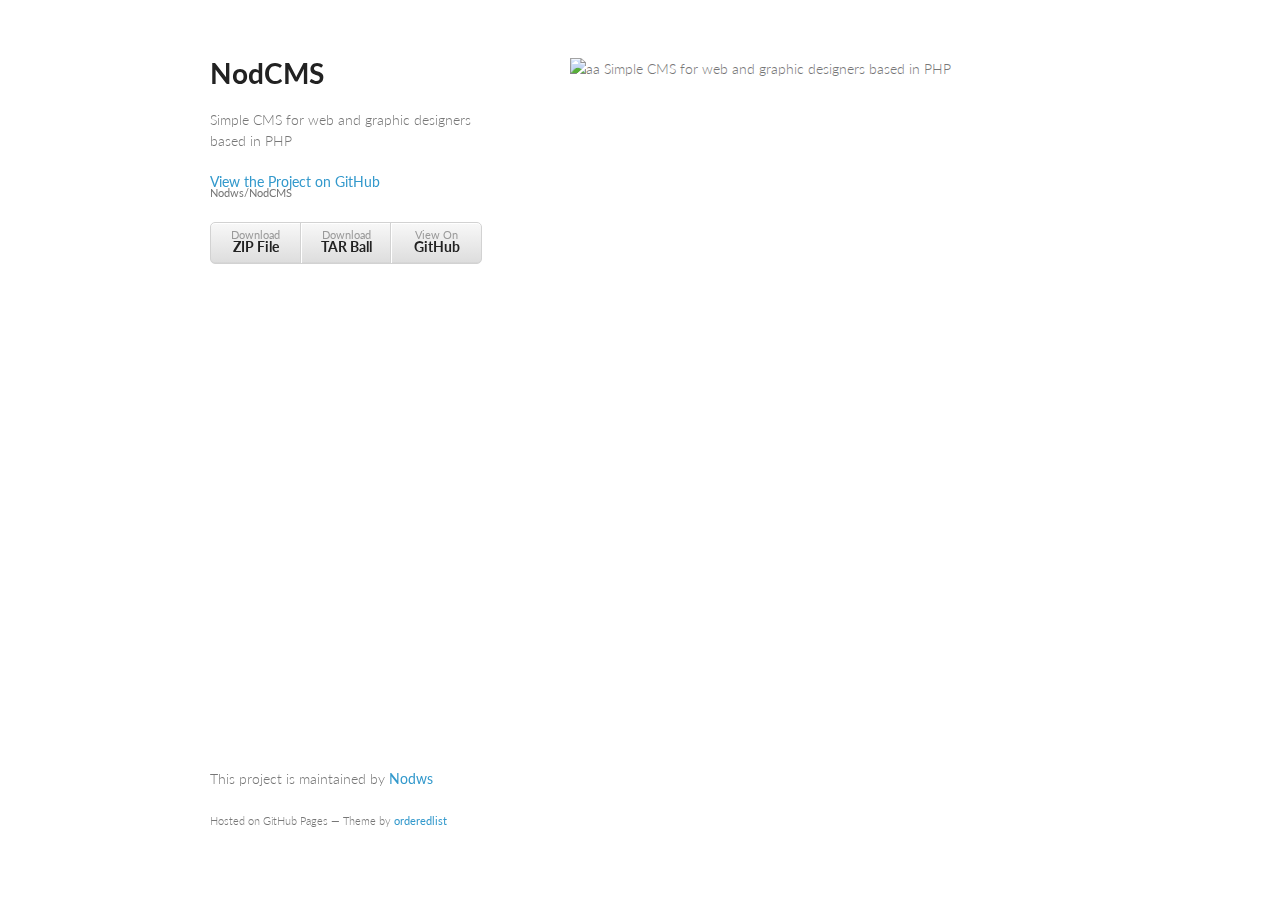
==== index.html @ 8b403d59 "Create gh-pages branch via GitHub" ====
<!doctype html>
<html>
  <head>
    <meta charset="utf-8">
    <meta http-equiv="X-UA-Compatible" content="chrome=1">
    <title>NodCMS by Nodws</title>

    <link rel="stylesheet" href="stylesheets/styles.css">
    <link rel="stylesheet" href="stylesheets/pygment_trac.css">
    <meta name="viewport" content="width=device-width, initial-scale=1, user-scalable=no">
    <!--[if lt IE 9]>
    <script src="//html5shiv.googlecode.com/svn/trunk/html5.js"></script>
    <![endif]-->
  </head>
  <body>
    <div class="wrapper">
      <header>
        <h1>NodCMS</h1>
        <p>Simple CMS for web and graphic designers based in PHP</p>

        <p class="view"><a href="https://github.com/Nodws/NodCMS">View the Project on GitHub <small>Nodws/NodCMS</small></a></p>


        <ul>
          <li><a href="https://github.com/Nodws/NodCMS/zipball/master">Download <strong>ZIP File</strong></a></li>
          <li><a href="https://github.com/Nodws/NodCMS/tarball/master">Download <strong>TAR Ball</strong></a></li>
          <li><a href="https://github.com/Nodws/NodCMS">View On <strong>GitHub</strong></a></li>
        </ul>
      </header>
      <section>
        <p><img src="http://i48.tinypic.com/2w4y2s6.jpg" alt="aa">
Simple CMS for web and graphic designers based in PHP</p>
      </section>
      <footer>
        <p>This project is maintained by <a href="https://github.com/Nodws">Nodws</a></p>
        <p><small>Hosted on GitHub Pages &mdash; Theme by <a href="https://github.com/orderedlist">orderedlist</a></small></p>
      </footer>
    </div>
    <script src="javascripts/scale.fix.js"></script>
    
  </body>
</html>
---- stylesheets/styles.css ----
@import url(https://fonts.googleapis.com/css?family=Lato:300italic,700italic,300,700);

body {
  padding:50px;
  font:14px/1.5 Lato, "Helvetica Neue", Helvetica, Arial, sans-serif;
  color:#777;
  font-weight:300;
}

h1, h2, h3, h4, h5, h6 {
  color:#222;
  margin:0 0 20px;
}

p, ul, ol, table, pre, dl {
  margin:0 0 20px;
}

h1, h2, h3 {
  line-height:1.1;
}

h1 {
  font-size:28px;
}

h2 {
  color:#393939;
}

h3, h4, h5, h6 {
  color:#494949;
}

a {
  color:#39c;
  font-weight:400;
  text-decoration:none;
}

a small {
  font-size:11px;
  color:#777;
  margin-top:-0.6em;
  display:block;
}

.wrapper {
  width:860px;
  margin:0 auto;
}

blockquote {
  border-left:1px solid #e5e5e5;
  margin:0;
  padding:0 0 0 20px;
  font-style:italic;
}

code, pre {
  font-family:Monaco, Bitstream Vera Sans Mono, Lucida Console, Terminal;
  color:#333;
  font-size:12px;
}

pre {
  padding:8px 15px;
  background: #f8f8f8;  
  border-radius:5px;
  border:1px solid #e5e5e5;
  overflow-x: auto;
}

table {
  width:100%;
  border-collapse:collapse;
}

th, td {
  text-align:left;
  padding:5px 10px;
  border-bottom:1px solid #e5e5e5;
}

dt {
  color:#444;
  font-weight:700;
}

th {
  color:#444;
}

img {
  max-width:100%;
}

header {
  width:270px;
  float:left;
  position:fixed;
}

header ul {
  list-style:none;
  height:40px;
  
  padding:0;
  
  background: #eee;
  background: -moz-linear-gradient(top, #f8f8f8 0%, #dddddd 100%);
  background: -webkit-gradient(linear, left top, left bottom, color-stop(0%,#f8f8f8), color-stop(100%,#dddddd));
  background: -webkit-linear-gradient(top, #f8f8f8 0%,#dddddd 100%);
  background: -o-linear-gradient(top, #f8f8f8 0%,#dddddd 100%);
  background: -ms-linear-gradient(top, #f8f8f8 0%,#dddddd 100%);
  background: linear-gradient(top, #f8f8f8 0%,#dddddd 100%);
  
  border-radius:5px;
  border:1px solid #d2d2d2;
  box-shadow:inset #fff 0 1px 0, inset rgba(0,0,0,0.03) 0 -1px 0;
  width:270px;
}

header li {
  width:89px;
  float:left;
  border-right:1px solid #d2d2d2;
  height:40px;
}

header ul a {
  line-height:1;
  font-size:11px;
  color:#999;
  display:block;
  text-align:center;
  padding-top:6px;
  height:40px;
}

strong {
  color:#222;
  font-weight:700;
}

header ul li + li {
  width:88px;
  border-left:1px solid #fff;
}

header ul li + li + li {
  border-right:none;
  width:89px;
}

header ul a strong {
  font-size:14px;
  display:block;
  color:#222;
}

section {
  width:500px;
  float:right;
  padding-bottom:50px;
}

small {
  font-size:11px;
}

hr {
  border:0;
  background:#e5e5e5;
  height:1px;
  margin:0 0 20px;
}

footer {
  width:270px;
  float:left;
  position:fixed;
  bottom:50px;
}

@media print, screen and (max-width: 960px) {
  
  div.wrapper {
    width:auto;
    margin:0;
  }
  
  header, section, footer {
    float:none;
    position:static;
    width:auto;
  }
  
  header {
    padding-right:320px;
  }
  
  section {
    border:1px solid #e5e5e5;
    border-width:1px 0;
    padding:20px 0;
    margin:0 0 20px;
  }
  
  header a small {
    display:inline;
  }
  
  header ul {
    position:absolute;
    right:50px;
    top:52px;
  }
}

@media print, screen and (max-width: 720px) {
  body {
    word-wrap:break-word;
  }
  
  header {
    padding:0;
  }
  
  header ul, header p.view {
    position:static;
  }
  
  pre, code {
    word-wrap:normal;
  }
}

@media print, screen and (max-width: 480px) {
  body {
    padding:15px;
  }
  
  header ul {
    display:none;
  }
}

@media print {
  body {
    padding:0.4in;
    font-size:12pt;
    color:#444;
  }
}
---- stylesheets/pygment_trac.css ----
.highlight  { background: #ffffff; }
.highlight .c { color: #999988; font-style: italic } /* Comment */
.highlight .err { color: #a61717; background-color: #e3d2d2 } /* Error */
.highlight .k { font-weight: bold } /* Keyword */
.highlight .o { font-weight: bold } /* Operator */
.highlight .cm { color: #999988; font-style: italic } /* Comment.Multiline */
.highlight .cp { color: #999999; font-weight: bold } /* Comment.Preproc */
.highlight .c1 { color: #999988; font-style: italic } /* Comment.Single */
.highlight .cs { color: #999999; font-weight: bold; font-style: italic } /* Comment.Special */
.highlight .gd { color: #000000; background-color: #ffdddd } /* Generic.Deleted */
.highlight .gd .x { color: #000000; background-color: #ffaaaa } /* Generic.Deleted.Specific */
.highlight .ge { font-style: italic } /* Generic.Emph */
.highlight .gr { color: #aa0000 } /* Generic.Error */
.highlight .gh { color: #999999 } /* Generic.Heading */
.highlight .gi { color: #000000; background-color: #ddffdd } /* Generic.Inserted */
.highlight .gi .x { color: #000000; background-color: #aaffaa } /* Generic.Inserted.Specific */
.highlight .go { color: #888888 } /* Generic.Output */
.highlight .gp { color: #555555 } /* Generic.Prompt */
.highlight .gs { font-weight: bold } /* Generic.Strong */
.highlight .gu { color: #800080; font-weight: bold; } /* Generic.Subheading */
.highlight .gt { color: #aa0000 } /* Generic.Traceback */
.highlight .kc { font-weight: bold } /* Keyword.Constant */
.highlight .kd { font-weight: bold } /* Keyword.Declaration */
.highlight .kn { font-weight: bold } /* Keyword.Namespace */
.highlight .kp { font-weight: bold } /* Keyword.Pseudo */
.highlight .kr { font-weight: bold } /* Keyword.Reserved */
.highlight .kt { color: #445588; font-weight: bold } /* Keyword.Type */
.highlight .m { color: #009999 } /* Literal.Number */
.highlight .s { color: #d14 } /* Literal.String */
.highlight .na { color: #008080 } /* Name.Attribute */
.highlight .nb { color: #0086B3 } /* Name.Builtin */
.highlight .nc { color: #445588; font-weight: bold } /* Name.Class */
.highlight .no { color: #008080 } /* Name.Constant */
.highlight .ni { color: #800080 } /* Name.Entity */
.highlight .ne { color: #990000; font-weight: bold } /* Name.Exception */
.highlight .nf { color: #990000; font-weight: bold } /* Name.Function */
.highlight .nn { color: #555555 } /* Name.Namespace */
.highlight .nt { color: #000080 } /* Name.Tag */
.highlight .nv { color: #008080 } /* Name.Variable */
.highlight .ow { font-weight: bold } /* Operator.Word */
.highlight .w { color: #bbbbbb } /* Text.Whitespace */
.highlight .mf { color: #009999 } /* Literal.Number.Float */
.highlight .mh { color: #009999 } /* Literal.Number.Hex */
.highlight .mi { color: #009999 } /* Literal.Number.Integer */
.highlight .mo { color: #009999 } /* Literal.Number.Oct */
.highlight .sb { color: #d14 } /* Literal.String.Backtick */
.highlight .sc { color: #d14 } /* Literal.String.Char */
.highlight .sd { color: #d14 } /* Literal.String.Doc */
.highlight .s2 { color: #d14 } /* Literal.String.Double */
.highlight .se { color: #d14 } /* Literal.String.Escape */
.highlight .sh { color: #d14 } /* Literal.String.Heredoc */
.highlight .si { color: #d14 } /* Literal.String.Interpol */
.highlight .sx { color: #d14 } /* Literal.String.Other */
.highlight .sr { color: #009926 } /* Literal.String.Regex */
.highlight .s1 { color: #d14 } /* Literal.String.Single */
.highlight .ss { color: #990073 } /* Literal.String.Symbol */
.highlight .bp { color: #999999 } /* Name.Builtin.Pseudo */
.highlight .vc { color: #008080 } /* Name.Variable.Class */
.highlight .vg { color: #008080 } /* Name.Variable.Global */
.highlight .vi { color: #008080 } /* Name.Variable.Instance */
.highlight .il { color: #009999 } /* Literal.Number.Integer.Long */

.type-csharp .highlight .k { color: #0000FF }
.type-csharp .highlight .kt { color: #0000FF }
.type-csharp .highlight .nf { color: #000000; font-weight: normal }
.type-csharp .highlight .nc { color: #2B91AF }
.type-csharp .highlight .nn { color: #000000 }
.type-csharp .highlight .s { color: #A31515 }
.type-csharp .highlight .sc { color: #A31515 }
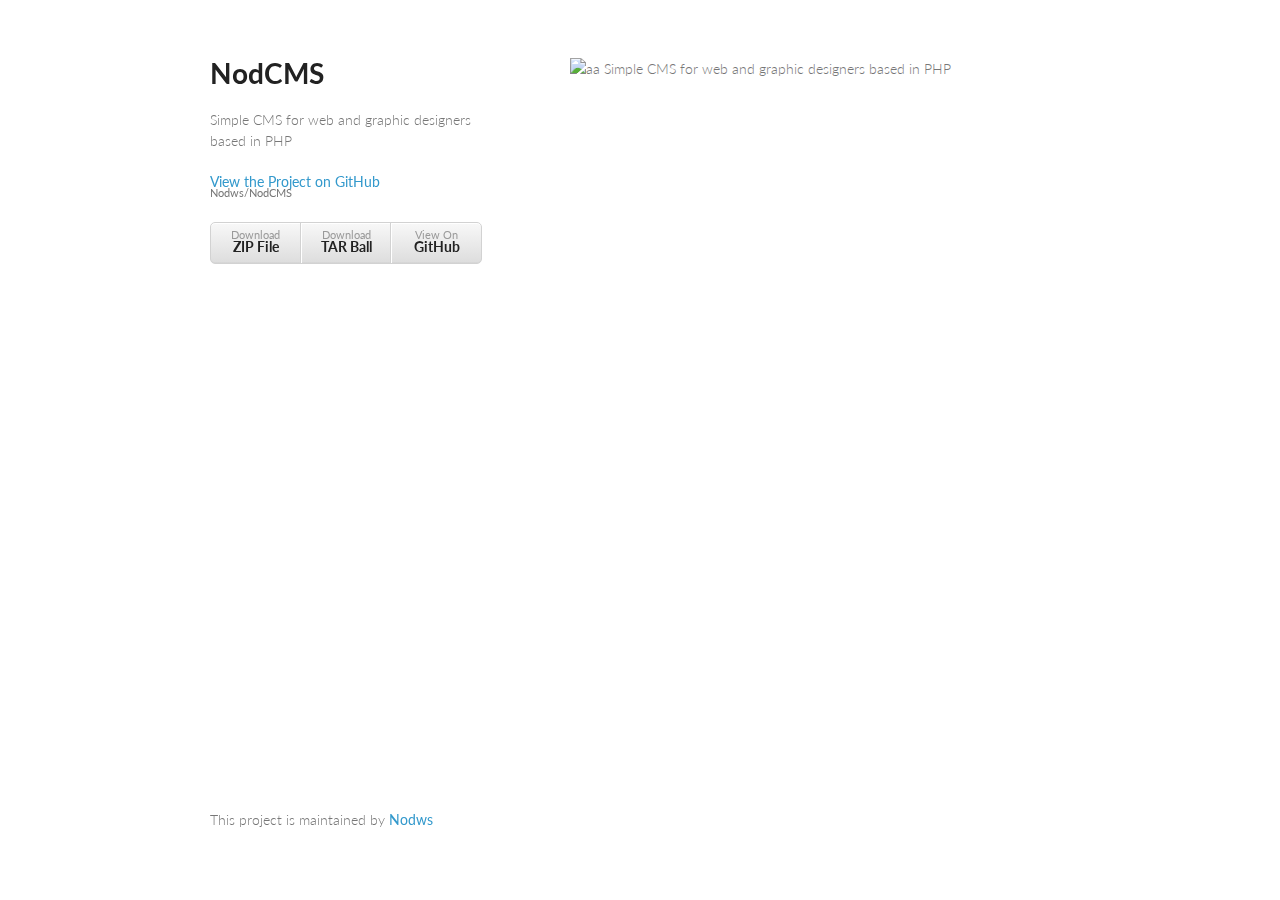
==== commit 0c7d6ea4: "Update index.html" ====
--- a/index.html
+++ b/index.html
@@ -33,10 +33,9 @@
       </section>
       <footer>
         <p>This project is maintained by <a href="https://github.com/Nodws">Nodws</a></p>
-        <p><small>Hosted on GitHub Pages &mdash; Theme by <a href="https://github.com/orderedlist">orderedlist</a></small></p>
-      </footer>
+     </footer>
     </div>
     <script src="javascripts/scale.fix.js"></script>
     
   </body>
-</html>+</html>
